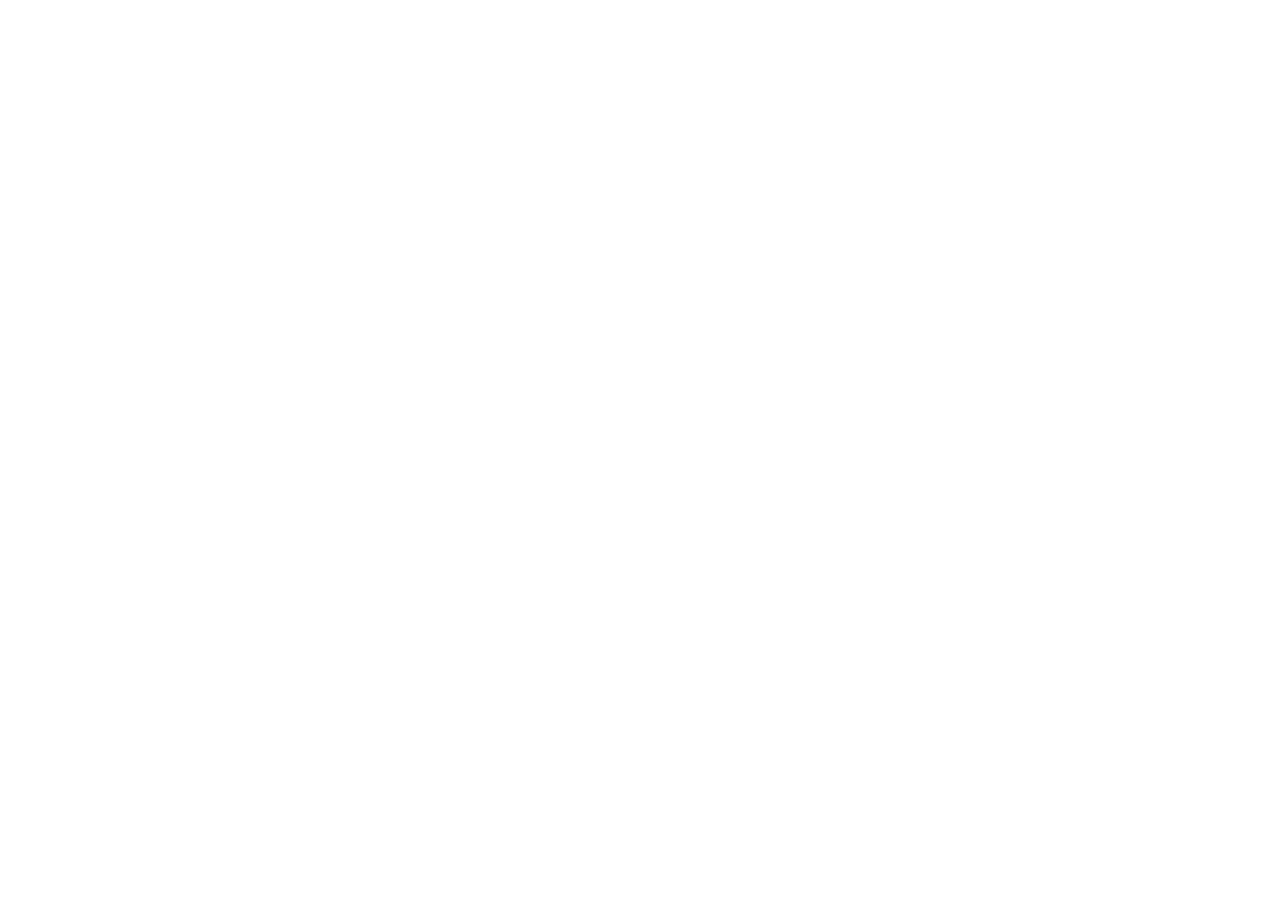
==== contacto/contacto.html @ 2e5268c9 "comit an pux" ====
<!DOCTYPE html>
<html lang="en">
<head>
    <meta charset="UTF-8">
    <meta http-equiv="X-UA-Compatible" content="IE=edge">
    <meta name="viewport" content="width=device-width, initial-scale=1.0">
    <title>Contacto</title>
</head>
<body>
    
</body>
</html>
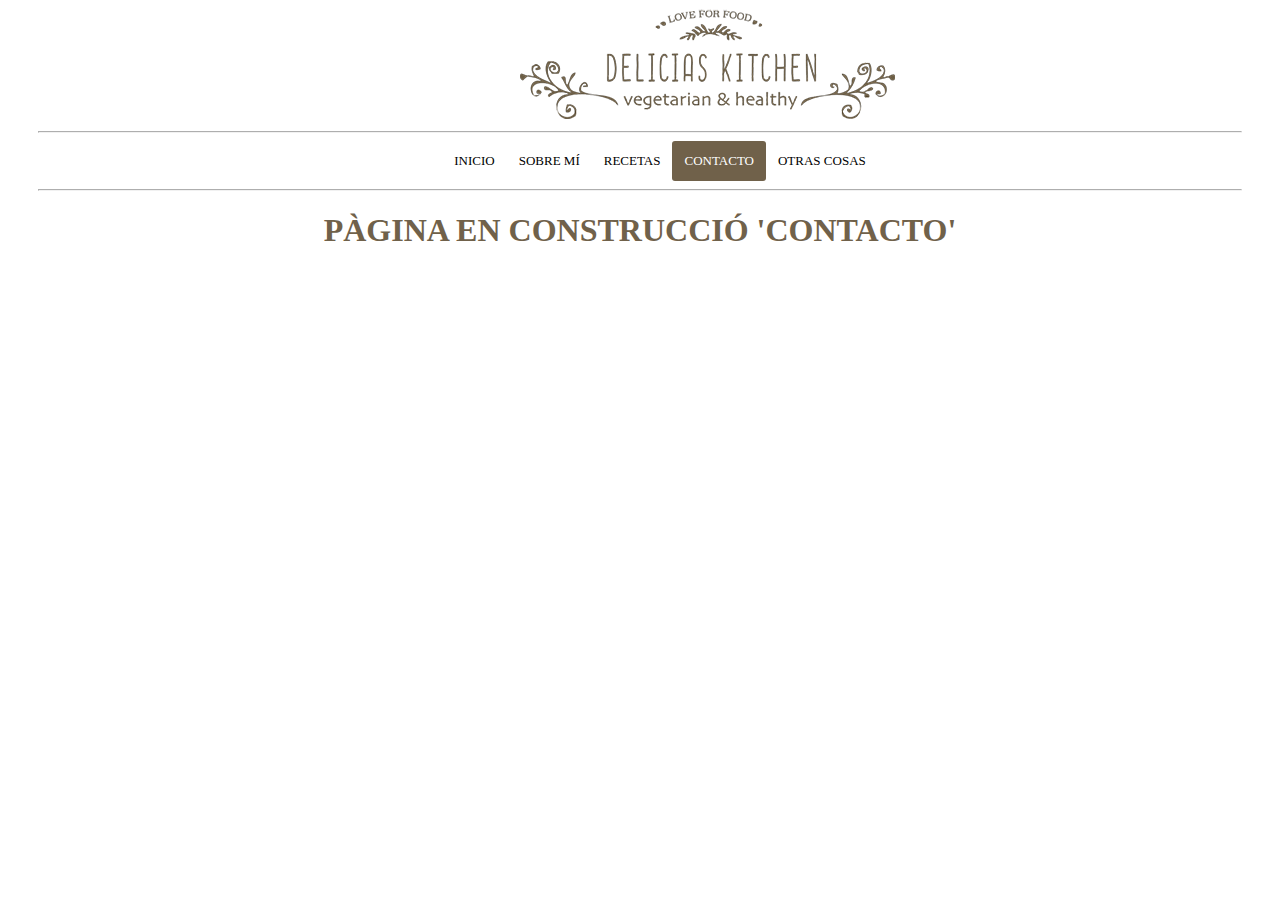
==== commit c750d4e2: "oleole" ====
--- a/contacto/contacto.html
+++ b/contacto/contacto.html
@@ -4,9 +4,22 @@
     <meta charset="UTF-8">
     <meta http-equiv="X-UA-Compatible" content="IE=edge">
     <meta name="viewport" content="width=device-width, initial-scale=1.0">
-    <title>Contacto</title>
+    <link rel="stylesheet" href="../index.css">
+    <title>Recetas Teixido-Singh-Navarrete</title>
 </head>
 <body>
-    
+    <div id="homelogo"><img src="/imatges/delicias.png" alt=""></div>
+    <hr>
+    <div class="#nav">
+        <ul>
+            <li><a class="unactive" href="/index.html">INICIO</a></li>
+            <li><a class="unactive" href="/sobre_mi/sobremi.html">SOBRE MÍ</a></li>
+            <li><a class="unactive" href="/receta/receta.html">RECETAS</a></li>
+            <li><a class="active" href="#">CONTACTO</a></li>
+            <li><a class="unactive" href="/listado/listado.html">OTRAS COSAS</a></li>
+        </ul>
+    </div>
+    <hr>
+    <h1>PÀGINA EN CONSTRUCCIÓ 'CONTACTO'</h1>
 </body>
 </html>--- a/index.css
+++ b/index.css
@@ -0,0 +1,57 @@
+html{
+    margin-left: 30px;
+    margin-right: 30px;
+    border: 0px;
+  }
+  
+  #homelogo {
+    margin-left: 40%;
+    margin-right: 50%;
+  }
+  
+  .nav {
+    text-align: center;
+    margin: auto;
+  }
+  
+  ul {
+    display: table;
+    margin: 0 auto;
+    list-style-type: none;
+    background-color: #ffffff;
+  }
+  
+  li {
+    float: left;
+  }
+  
+  li a {
+    display: block;
+    color: black;
+    text-align: center;
+    text-decoration: none;
+    font-size: small;
+    padding: 12px;
+    margin: 0px;
+  }
+  
+  .unactive:hover {
+    background-color: #d3bb8f;
+    border-radius: 3px;
+  }
+  
+  .active {
+    background-color: #70614A;
+    color: white;
+    border-radius: 3px;
+  }
+  
+  hr {
+    color: wheat;
+    opacity: 80%;
+  }
+
+  h1 {
+    color: #70614A;
+    text-align: center;
+  }